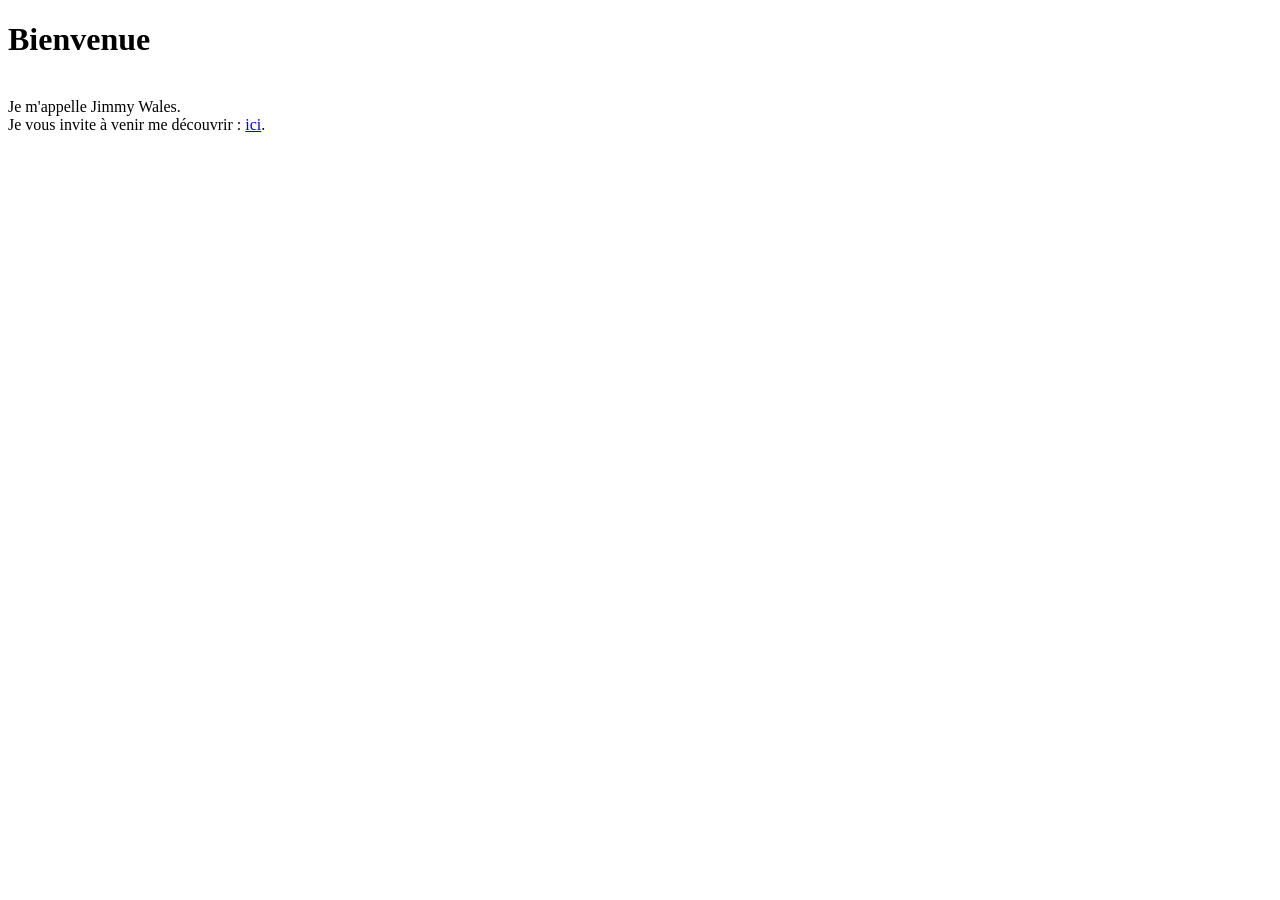
==== index.html @ e036fc2b "Rename homepage" ====
<!DOCTYPE html>
<html lang="fr">
<head>
    <meta charset="UTF-8">
    <meta name="viewport" content="width=device-width, initial-scale=1.0">
    <title>HomePage Jimmy Wales</title>
    <!-- Lien vers le fichier FOAF -->
    <link rel="meta" type="application/rdf+xml" title="FOAF" href="http://www.jimmywales.com/foaf.rdf" />
</head>
<body>
    <h1>Bienvenue</h1>
    <br>Je m'appelle Jimmy Wales. </br> Je vous invite à venir me découvrir : <a href="http://www.jimmywales.com/foaf.rdf">ici</a>.</p>
</body>
</html>
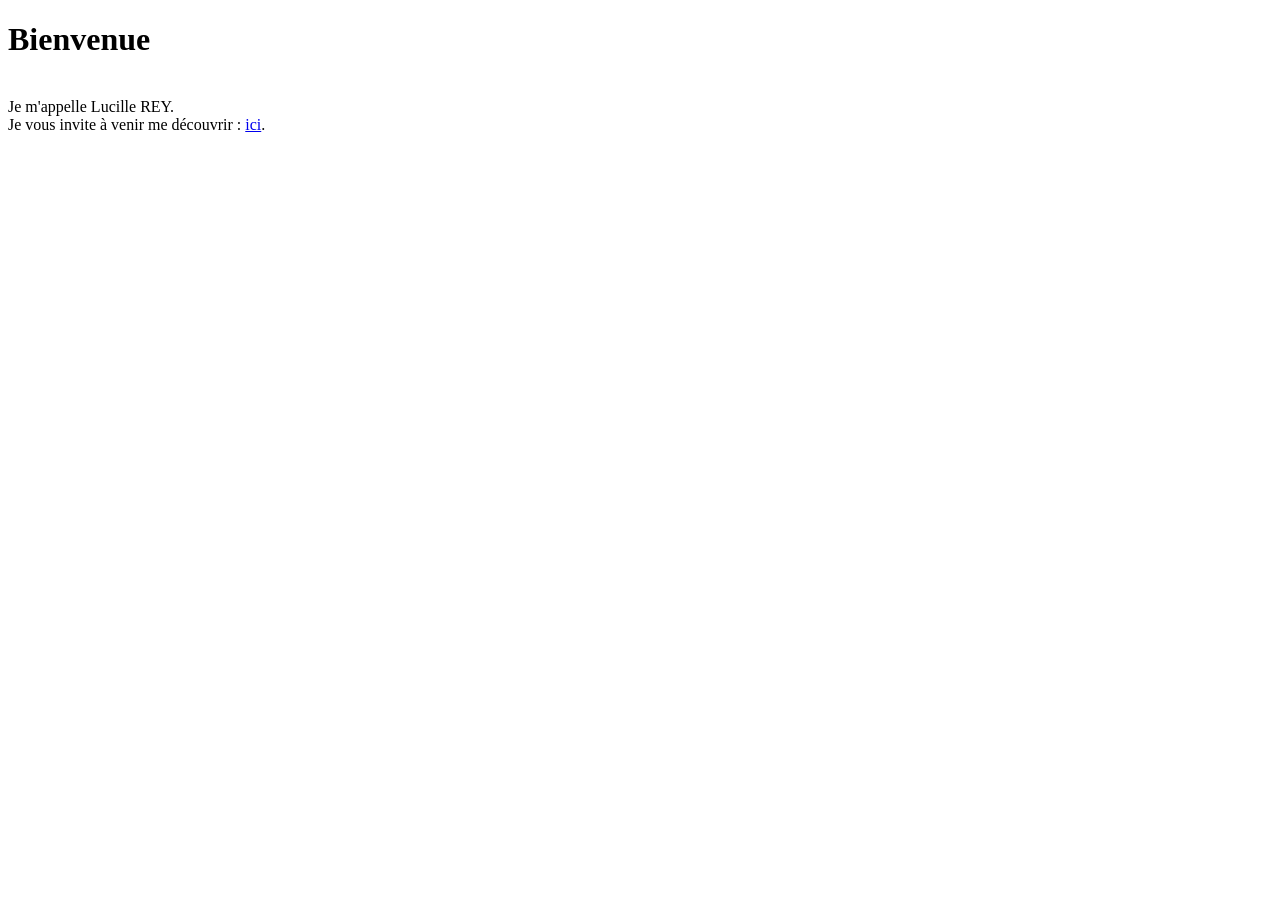
==== commit fa2b0cf8: "changement personnage" ====
--- a/index.html
+++ b/index.html
@@ -3,12 +3,12 @@
 <head>
     <meta charset="UTF-8">
     <meta name="viewport" content="width=device-width, initial-scale=1.0">
-    <title>HomePage Jimmy Wales</title>
+    <title>Index Rey Lucille</title>
     <!-- Lien vers le fichier FOAF -->
-    <link rel="meta" type="application/rdf+xml" title="FOAF" href="http://www.jimmywales.com/foaf.rdf" />
+    <link rel="meta" type="application/rdf+xml" title="FOAF" href="https://lucillerey.github.io/foaf.rdf" />
 </head>
 <body>
     <h1>Bienvenue</h1>
-    <br>Je m'appelle Jimmy Wales. </br> Je vous invite à venir me découvrir : <a href="http://www.jimmywales.com/foaf.rdf">ici</a>.</p>
+    <br>Je m'appelle Lucille REY. </br> Je vous invite à venir me découvrir : <a href="foaf.rdf">ici</a>.</p>
 </body>
 </html>
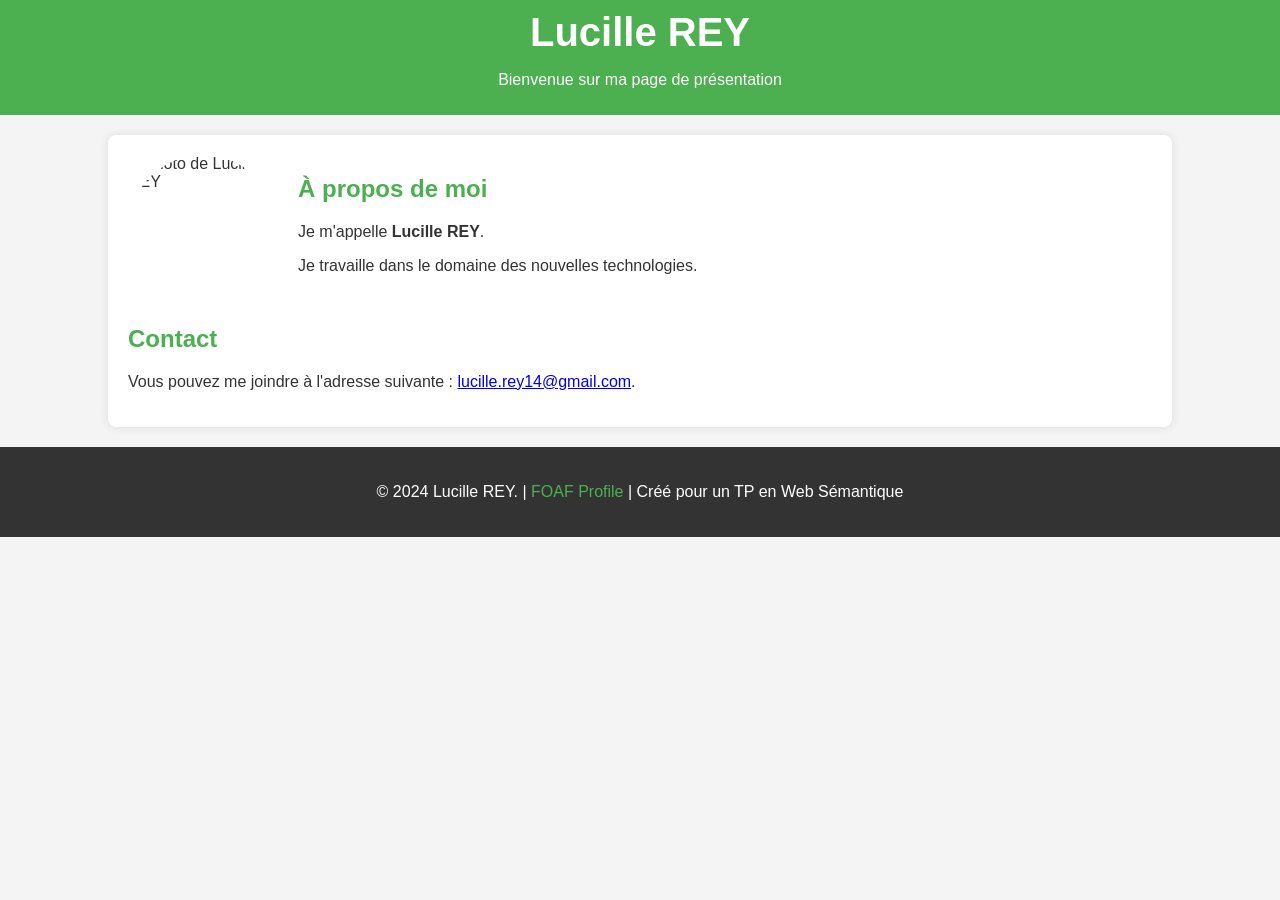
==== commit ae3d3290: "Mise à jour de html" ====
--- a/index.html
+++ b/index.html
@@ -1,14 +1,122 @@
 <!DOCTYPE html>
 <html lang="fr">
+
 <head>
     <meta charset="UTF-8">
     <meta name="viewport" content="width=device-width, initial-scale=1.0">
-    <title>Index Rey Lucille</title>
+    <title>Lucille REY - Page de Présentation</title>
     <!-- Lien vers le fichier FOAF -->
     <link rel="meta" type="application/rdf+xml" title="FOAF" href="https://lucillerey.github.io/foaf.rdf" />
+    
+    <!-- Feuille de style CSS -->
+    <style>
+        body {
+            font-family: Arial, sans-serif;
+            margin: 0;
+            padding: 0;
+            background-color: #f4f4f4;
+            color: #333;
+        }
+
+        header {
+            background-color: #4CAF50;
+            color: white;
+            padding: 10px 0;
+            text-align: center;
+        }
+
+        header h1 {
+            margin: 0;
+            font-size: 2.5em;
+        }
+
+        .container {
+            width: 80%;
+            margin: 20px auto;
+            background-color: white;
+            padding: 20px;
+            box-shadow: 0 0 10px rgba(0, 0, 0, 0.1);
+            border-radius: 8px;
+        }
+
+        .profile-img {
+            float: left;
+            margin-right: 20px;
+            border-radius: 50%;
+            width: 150px;
+            height: 150px;
+            object-fit: cover;
+        }
+
+        .intro {
+            margin-bottom: 30px;
+        }
+
+        h2 {
+            color: #4CAF50;
+        }
+
+        .clear {
+            clear: both;
+        }
+
+        footer {
+            text-align: center;
+            padding: 20px;
+            background-color: #333;
+            color: white;
+        }
+
+        footer a {
+            color: #4CAF50;
+            text-decoration: none;
+        }
+
+        footer a:hover {
+            text-decoration: underline;
+        }
+
+        .btn {
+            display: inline-block;
+            padding: 10px 20px;
+            margin-top: 10px;
+            background-color: #4CAF50;
+            color: white;
+            text-decoration: none;
+            border-radius: 5px;
+        }
+
+        .btn:hover {
+            background-color: #45a049;
+        }
+    </style>
 </head>
+
 <body>
-    <h1>Bienvenue</h1>
-    <br>Je m'appelle Lucille REY. </br> Je vous invite à venir me découvrir : <a href="foaf.rdf">ici</a>.</p>
+    <header>
+        <h1>Lucille REY</h1>
+        <p>Bienvenue sur ma page de présentation</p>
+    </header>
+
+    <div class="container">
+        <img src="https://lucillerey.github.io/images/photo.jpg" alt="Photo de Lucille REY" class="profile-img">
+        
+        <div class="intro">
+            <h2>À propos de moi</h2>
+            <p>Je m'appelle <strong>Lucille REY</strong>.</p>
+            
+            <p>Je travaille dans le domaine des nouvelles technologies.</p>
+        </div>
+
+        <div class="clear"></div>
+
+        <h2>Contact</h2>
+        <p>Vous pouvez me joindre à l'adresse suivante : <a href="mailto:lucille.rey14@gmail.com">lucille.rey14@gmail.com</a>.</p>
+    </div>
+
+    <footer>
+        <p>&copy; 2024 Lucille REY. | <a href="foaf.rdf">FOAF Profile</a> | Créé pour un TP en Web Sémantique</p>
+    </footer>
 </body>
-</html>+
+</html>
